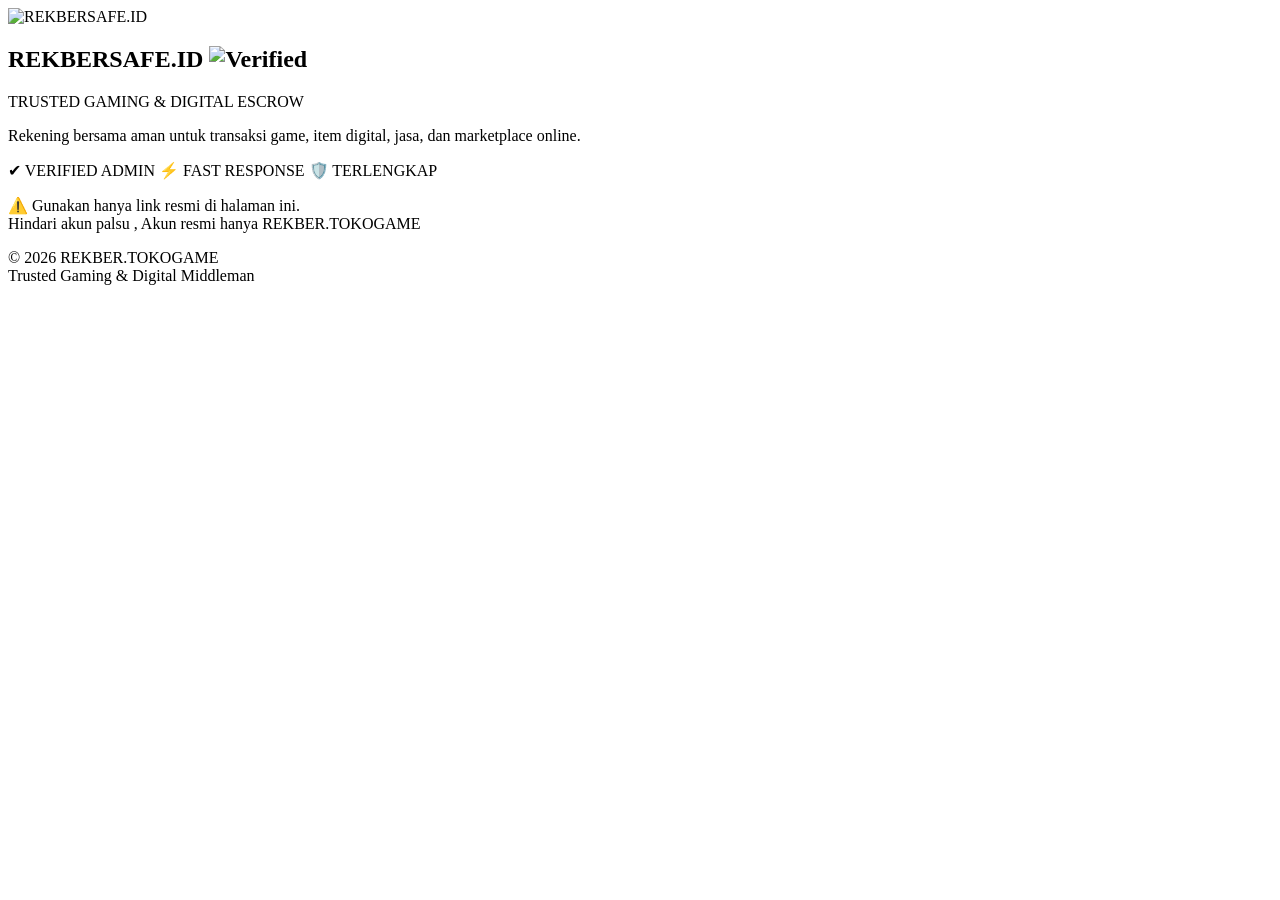
==== index.html @ 6b97706a "index.html" ====
<!DOCTYPE html>
<html lang="id">
<head>
<meta charset="UTF-8">
<meta name="viewport" content="width=device-width, initial-scale=1.0">

<title>REKBER.TOKOGAME | Trusted Gaming Rekber</title>
<meta name="description" content="REKBER.TOKOGAME adalah rekening bersama terpercaya untuk transaksi gaming & digital. Aman, cepat, anti scam.">
<meta name="theme-color" content="#ff1e1e">

<link rel="stylesheet" href="style.css">
</head>

<body>

<!-- ===============================
     GAMING CYBER BACKGROUND STACK
================================= -->

<!-- IMAGE BACKGROUND (DINAMIS DARI ADMIN) -->
<div class="bg-image" id="bgImage"></div>

<!-- GRADIENT OVERLAY -->
<div class="bg-gradient"></div>

<!-- CYBER GRID -->
<div class="grid"></div>

<!-- SCANLINE -->
<div class="scanline"></div>

<!-- PARTICLE LAYER -->
<div class="particles"></div>

<!-- ===============================
     MAIN CONTENT
================================= -->
<main class="wrap">

  <!-- HERO -->
  <section class="hero">

    <div class="hero-logo">
      <img id="avatar" src="" alt="REKBERSAFE.ID">
      <span class="hero-glow"></span>
    </div>

    <h1 class="hero-title">
      <span id="title">REKBERSAFE.ID</span>
      <img
        class="verified-ig"
        src="https://upload.wikimedia.org/wikipedia/commons/e/e4/Twitter_Verified_Badge.svg"
        alt="Verified"
        title="Verified Account"
      >
    </h1>

    <p class="hero-tag">
      TRUSTED GAMING & DIGITAL ESCROW
    </p>

    <p id="subtitle" class="hero-desc">
      Rekening bersama aman untuk transaksi game,
      item digital, jasa, dan marketplace online.
    </p>

    <!-- TRUST BADGE -->
    <div class="badges">
      <span>✔ VERIFIED ADMIN</span>
      <span>⚡ FAST RESPONSE</span>
      <span>🛡️ TERLENGKAP</span>
    </div>

  </section>

  <!-- DIVIDER -->
  <div class="divider-cyber"></div>

  <!-- LINKS -->
  <section id="links" class="links"></section>

  <!-- NOTICE -->
  <section class="notice">
    <p>
      ⚠️ Gunakan hanya link resmi di halaman ini.<br>
      Hindari akun palsu , Akun resmi hanya REKBER.TOKOGAME
    </p>
  </section>

  <!-- FOOTER -->
  <footer class="footer">
    © 2026 REKBER.TOKOGAME<br>
    Trusted Gaming & Digital Middleman
  </footer>

</main>

<script src="script.js"></script>

</body>
</html>
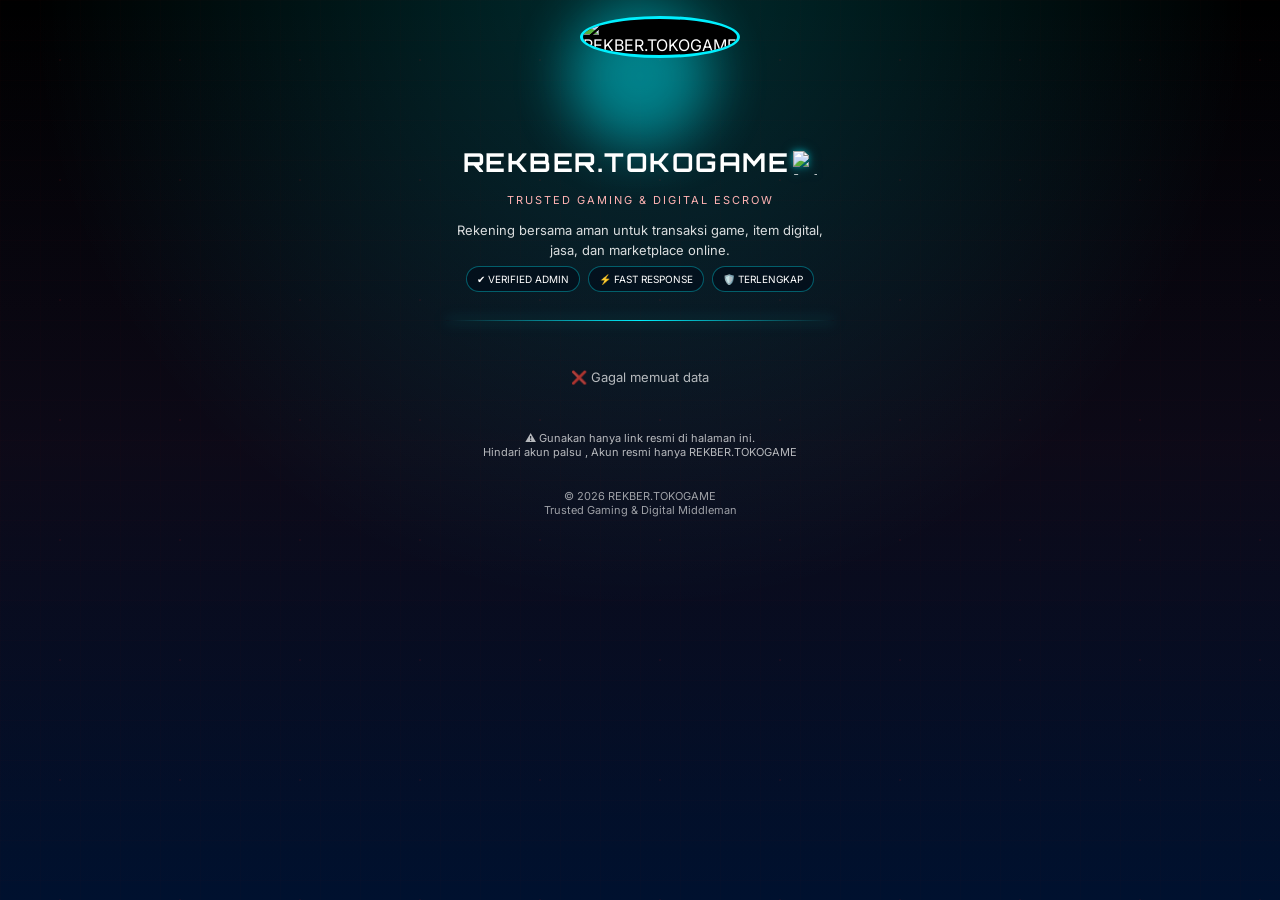
==== commit 22d91194: "Update index.html" ====
--- a/index.html
+++ b/index.html
@@ -41,12 +41,12 @@
   <section class="hero">
 
     <div class="hero-logo">
-      <img id="avatar" src="" alt="REKBERSAFE.ID">
+      <img id="avatar" src="" alt="REKBER.TOKOGAME">
       <span class="hero-glow"></span>
     </div>
 
     <h1 class="hero-title">
-      <span id="title">REKBERSAFE.ID</span>
+      <span id="title">REKBER.TOKOGAME</span>
       <img
         class="verified-ig"
         src="https://upload.wikimedia.org/wikipedia/commons/e/e4/Twitter_Verified_Badge.svg"
--- a/style.css
+++ b/style.css
@@ -0,0 +1,345 @@
+@import url('https://fonts.googleapis.com/css2?family=Orbitron:wght@600;700&family=Inter:wght@400;600&display=swap');
+
+:root {
+  --red: #00f0ff;
+  --dark-red: #001f4d;
+  --black: #050000;
+  --border: rgba(0, 240, 255, 0.35);
+  --glow: rgba(0, 240, 255, 0.6);
+}
+
+/* ===============================
+   RESET & BASE
+================================ */
+* { box-sizing: border-box; }
+
+body {
+  margin: 0;
+  font-family: 'Inter', sans-serif;
+  color: #fff;
+  background: #000;
+  overflow-x: hidden;
+}
+
+/* ===============================
+   BACKGROUND STACK (GAMING CYBER)
+================================ */
+
+/* 1) IMAGE (DINAMIS DARI ADMIN) */
+.bg-image {
+  position: fixed;
+  inset: 0;
+  z-index: 0;
+  background:
+    url("");
+  background-size: cover;
+  background-position: center;
+  background-repeat: no-repeat;
+  filter: saturate(1.1) contrast(1.05);
+  animation: bgDrift 36s linear infinite;
+}
+
+/* gerak pelan ala gaming case */
+@keyframes bgDrift {
+  0%   { background-position: 50% 50%; transform: scale(1); }
+  50%  { background-position: 52% 48%; transform: scale(1.03); }
+  100% { background-position: 50% 50%; transform: scale(1); }
+}
+
+/* 2) GRADIENT MERAH–HITAM */
+.bg-gradient {
+  position: fixed;
+  inset: 0;
+  z-index: 1;
+  background:
+    radial-gradient(circle at top, rgba(0,240,255,.18), transparent 55%),
+    linear-gradient(180deg, rgba(0,0,0,.65), rgba(0,20,55,.85));
+}
+
+/* 3) GRID CYBER */
+.grid {
+  position: fixed;
+  inset: 0;
+  z-index: 2;
+  background-image:
+    linear-gradient(rgba(255,30,30,.05) 1px, transparent 1px),
+    linear-gradient(90deg, rgba(255,30,30,.05) 1px, transparent 1px);
+  background-size: 40px 40px;
+  opacity: .25;
+  animation: gridMove 18s linear infinite;
+}
+
+@keyframes gridMove {
+  from { background-position: 0 0, 0 0; }
+  to   { background-position: 40px 40px, 40px 40px; }
+}
+
+/* 4) SCANLINE */
+.scanline {
+  position: fixed;
+  inset: 0;
+  z-index: 3;
+  pointer-events: none;
+  background: linear-gradient(
+    to bottom,
+    transparent 0%,
+    rgba(255,30,30,.05) 50%,
+    transparent 100%
+  );
+  animation: scan 6s linear infinite;
+}
+
+@keyframes scan {
+  from { background-position: 0 -100vh; }
+  to   { background-position: 0 100vh; }
+}
+
+/* 5) PARTICLES (CSS ONLY, RINGAN) */
+.particles {
+  position: fixed;
+  inset: 0;
+  z-index: 4;
+  pointer-events: none;
+  background:
+    radial-gradient(circle, rgba(255,30,30,.25) 1px, transparent 1px);
+  background-size: 120px 120px;
+  opacity: .25;
+  animation: particles 22s linear infinite;
+}
+
+@keyframes particles {
+  from { background-position: 0 0; }
+  to   { background-position: 120px 120px; }
+}
+
+/* ===============================
+   LAYOUT
+================================ */
+.wrap {
+  position: relative;
+  z-index: 5;
+  max-width: 420px;
+  margin: auto;
+  padding: 16px 16px 44px;
+}
+
+/* ===============================
+   HERO
+================================ */
+.hero { text-align: center; }
+
+.hero-logo {
+  position: relative;
+  width: 120px;
+  height: 120px;
+  margin: auto;
+  animation: float 4s ease-in-out infinite;
+}
+
+@keyframes float {
+  0%   { transform: translateY(0); }
+  50%  { transform: translateY(-6px); }
+  100% { transform: translateY(0); }
+}
+
+.hero-logo img {
+  width: 100%;
+  height: 100%;
+  border-radius: 50%;
+  border: 3px solid var(--red);
+  object-fit: cover;
+  background: #000;
+}
+
+.hero-glow {
+  position: absolute;
+  inset: -12px;
+  border-radius: 50%;
+  background: var(--red);
+  filter: blur(28px);
+  opacity: .45;
+  animation: pulse 2.8s ease-in-out infinite;
+  z-index: -1;
+}
+
+@keyframes pulse {
+  0%,100% { opacity: .35; }
+  50% { opacity: .6; }
+}
+
+.hero-title {
+  font-family: 'Orbitron', sans-serif;
+  font-size: 26px;
+  letter-spacing: 1.5px;
+  margin: 10px 0 4px;
+  display: inline-flex;
+  align-items: center;
+  justify-content: center;
+  gap: 4px;
+}
+
+/* VERIFIED BADGE (IMG SVG) */
+.verified-ig {
+  width: 24px;
+  height: 24px;
+  margin-top: 1px;
+  flex-shrink: 0;
+  filter:
+    drop-shadow(0 0 3px rgba(0,240,255,.45))
+    drop-shadow(0 0 6px rgba(0,240,255,.25));
+}
+
+.hero-tag {
+  font-size: 11px;
+  letter-spacing: 2px;
+  color: #ffb3b3;
+  margin-bottom: 10px;
+}
+
+.hero-desc {
+  font-size: 13px;
+  line-height: 1.55;
+  opacity: .85;
+  margin-bottom: 14px;
+}
+
+/* TRUST BADGES */
+.badges {
+  display: flex;
+  justify-content: center;
+  gap: 8px;
+  flex-wrap: wrap;
+  font-size: 10px;
+}
+
+.badges span {
+  padding: 6px 10px;
+  border: 1px solid var(--border);
+  border-radius: 999px;
+  background: rgba(0,10,25,.55);
+}
+
+/* ===============================
+   DIVIDER
+================================ */
+.divider-cyber {
+  height: 1px;
+  margin: 28px 0;
+  background: linear-gradient(
+    90deg,
+    transparent,
+    var(--red),
+    transparent
+  );
+  box-shadow: 0 0 14px var(--glow);
+}
+
+/* ===============================
+   LINKS
+================================ */
+.link{
+  display:flex;
+  align-items:center;
+  justify-content:flex-start;
+  gap:14px;
+  padding:18px 20px;
+  border-radius:18px;
+
+  text-decoration:none;
+  color:#fff;
+  font-weight:800;
+
+  border:2px solid rgba(0,240,255,.85);
+  background: rgba(0,0,0,.55);
+
+  box-shadow: 0 0 18px rgba(0,240,255,.45);
+  transition: .2s ease;
+  backdrop-filter: blur(4px);
+}
+
+.links{
+  display:flex;
+  flex-direction:column;
+  gap:16px;
+}
+
+.link:hover{
+  transform:none;              /* biar kayak lama */
+  background:#001f4d;          /* hover solid biru */
+  box-shadow: 0 0 26px rgba(0,240,255,.55);
+}
+
+/* tombol pertama highlight */
+.link.primary{
+  border:2px solid rgba(0,240,255,1);
+  box-shadow: 0 0 26px rgba(0,240,255,.65);
+}
+
+.link span, .link p, .link .text{
+  flex:1;
+  text-align:left;
+  white-space: nowrap;
+  overflow: hidden;
+  text-overflow: ellipsis;
+}
+
+.link img {
+  width: 26px;
+  height: 26px;
+}
+
+
+/* ===============================
+   NOTICE & FOOTER
+================================ */
+.notice {
+  margin-top: 26px;
+  text-align: center;
+  font-size: 11px;
+  opacity: .7;
+}
+
+.footer {
+  margin-top: 30px;
+  text-align: center;
+  font-size: 11px;
+  opacity: .6;
+}
+
+/* ===============================
+   MOBILE
+================================ */
+@media (max-width: 360px) {
+  .hero-title { font-size: 22px; }
+  .hero-logo { width: 100px; height: 100px; }
+}
+
+
+.hero-title{
+  margin: 10px 0 4px;
+}
+
+.hero-tag{
+  margin-bottom: 4px;
+}
+
+.hero-desc{
+  margin-bottom: 6px;
+}
+
+.badges{
+  margin-bottom: 4px;
+}
+
+
+
+
+
+
+
+
+
+
+
+
+
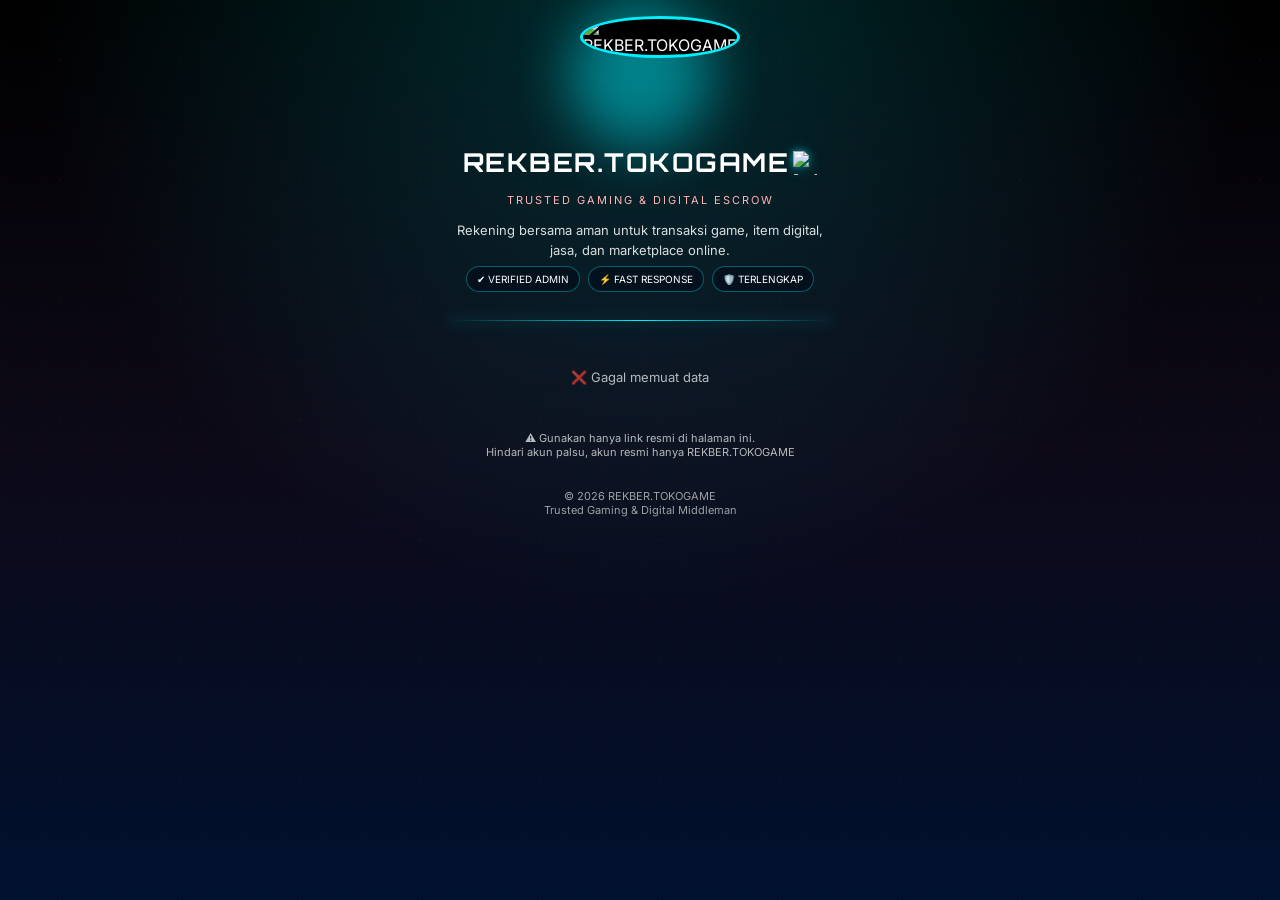
==== commit 1a16db95: "Update index.html" ====
--- a/index.html
+++ b/index.html
@@ -1,101 +1,75 @@
 <!DOCTYPE html>
 <html lang="id">
 <head>
-<meta charset="UTF-8">
-<meta name="viewport" content="width=device-width, initial-scale=1.0">
+  <meta charset="UTF-8">
+  <meta name="viewport" content="width=device-width, initial-scale=1.0">
 
-<title>REKBER.TOKOGAME | Trusted Gaming Rekber</title>
-<meta name="description" content="REKBER.TOKOGAME adalah rekening bersama terpercaya untuk transaksi gaming & digital. Aman, cepat, anti scam.">
-<meta name="theme-color" content="#ff1e1e">
+  <title>REKBER.TOKOGAME | Trusted Gaming Rekber</title>
+  <meta name="description" content="REKBER.TOKOGAME adalah rekening bersama terpercaya untuk transaksi gaming & digital. Aman, cepat, anti scam.">
+  <meta name="theme-color" content="#ff1e1e">
 
-<link rel="stylesheet" href="style.css">
+  <link rel="stylesheet" href="style.css">
 </head>
-
 <body>
 
-<!-- ===============================
-     GAMING CYBER BACKGROUND STACK
-================================= -->
+  <!-- BACKGROUND -->
+  <div class="bg-image" id="bgImage"></div>
+  <div class="bg-gradient"></div>
+  <div class="grid"></div>
+  <div class="scanline"></div>
+  <div class="particles"></div>
 
-<!-- IMAGE BACKGROUND (DINAMIS DARI ADMIN) -->
-<div class="bg-image" id="bgImage"></div>
+  <!-- MAIN CONTENT -->
+  <main class="wrap">
 
-<!-- GRADIENT OVERLAY -->
-<div class="bg-gradient"></div>
+    <section class="hero">
+      <div class="hero-logo">
+        <img id="avatar" src="" alt="REKBER.TOKOGAME">
+        <span class="hero-glow"></span>
+      </div>
 
-<!-- CYBER GRID -->
-<div class="grid"></div>
+      <h1 class="hero-title">
+        <span id="title">REKBER.TOKOGAME</span>
+        <img
+          class="verified-ig"
+          src="https://upload.wikimedia.org/wikipedia/commons/e/e4/Twitter_Verified_Badge.svg"
+          alt="Verified"
+          title="Verified Account"
+        >
+      </h1>
 
-<!-- SCANLINE -->
-<div class="scanline"></div>
+      <p class="hero-tag">TRUSTED GAMING & DIGITAL ESCROW</p>
 
-<!-- PARTICLE LAYER -->
-<div class="particles"></div>
+      <p id="subtitle" class="hero-desc">
+        Rekening bersama aman untuk transaksi game,
+        item digital, jasa, dan marketplace online.
+      </p>
 
-<!-- ===============================
-     MAIN CONTENT
-================================= -->
-<main class="wrap">
+      <div class="badges">
+        <span>✔ VERIFIED ADMIN</span>
+        <span>⚡ FAST RESPONSE</span>
+        <span>🛡️ TERLENGKAP</span>
+      </div>
+    </section>
 
-  <!-- HERO -->
-  <section class="hero">
+    <div class="divider-cyber"></div>
 
-    <div class="hero-logo">
-      <img id="avatar" src="" alt="REKBER.TOKOGAME">
-      <span class="hero-glow"></span>
-    </div>
+    <section id="links" class="links"></section>
 
-    <h1 class="hero-title">
-      <span id="title">REKBER.TOKOGAME</span>
-      <img
-        class="verified-ig"
-        src="https://upload.wikimedia.org/wikipedia/commons/e/e4/Twitter_Verified_Badge.svg"
-        alt="Verified"
-        title="Verified Account"
-      >
-    </h1>
+    <section class="notice">
+      <p>
+        ⚠️ Gunakan hanya link resmi di halaman ini.<br>
+        Hindari akun palsu, akun resmi hanya <span id="noticeBrand">REKBER.TOKOGAME</span>
+      </p>
+    </section>
 
-    <p class="hero-tag">
-      TRUSTED GAMING & DIGITAL ESCROW
-    </p>
+    <footer class="footer">
+      © 2026 <span id="footerBrand">REKBER.TOKOGAME</span><br>
+      Trusted Gaming & Digital Middleman
+    </footer>
 
-    <p id="subtitle" class="hero-desc">
-      Rekening bersama aman untuk transaksi game,
-      item digital, jasa, dan marketplace online.
-    </p>
+  </main>
 
-    <!-- TRUST BADGE -->
-    <div class="badges">
-      <span>✔ VERIFIED ADMIN</span>
-      <span>⚡ FAST RESPONSE</span>
-      <span>🛡️ TERLENGKAP</span>
-    </div>
-
-  </section>
-
-  <!-- DIVIDER -->
-  <div class="divider-cyber"></div>
-
-  <!-- LINKS -->
-  <section id="links" class="links"></section>
-
-  <!-- NOTICE -->
-  <section class="notice">
-    <p>
-      ⚠️ Gunakan hanya link resmi di halaman ini.<br>
-      Hindari akun palsu , Akun resmi hanya REKBER.TOKOGAME
-    </p>
-  </section>
-
-  <!-- FOOTER -->
-  <footer class="footer">
-    © 2026 REKBER.TOKOGAME<br>
-    Trusted Gaming & Digital Middleman
-  </footer>
-
-</main>
-
-<script src="script.js"></script>
-
+  <script src="script.js"></script>
 </body>
 </html>
